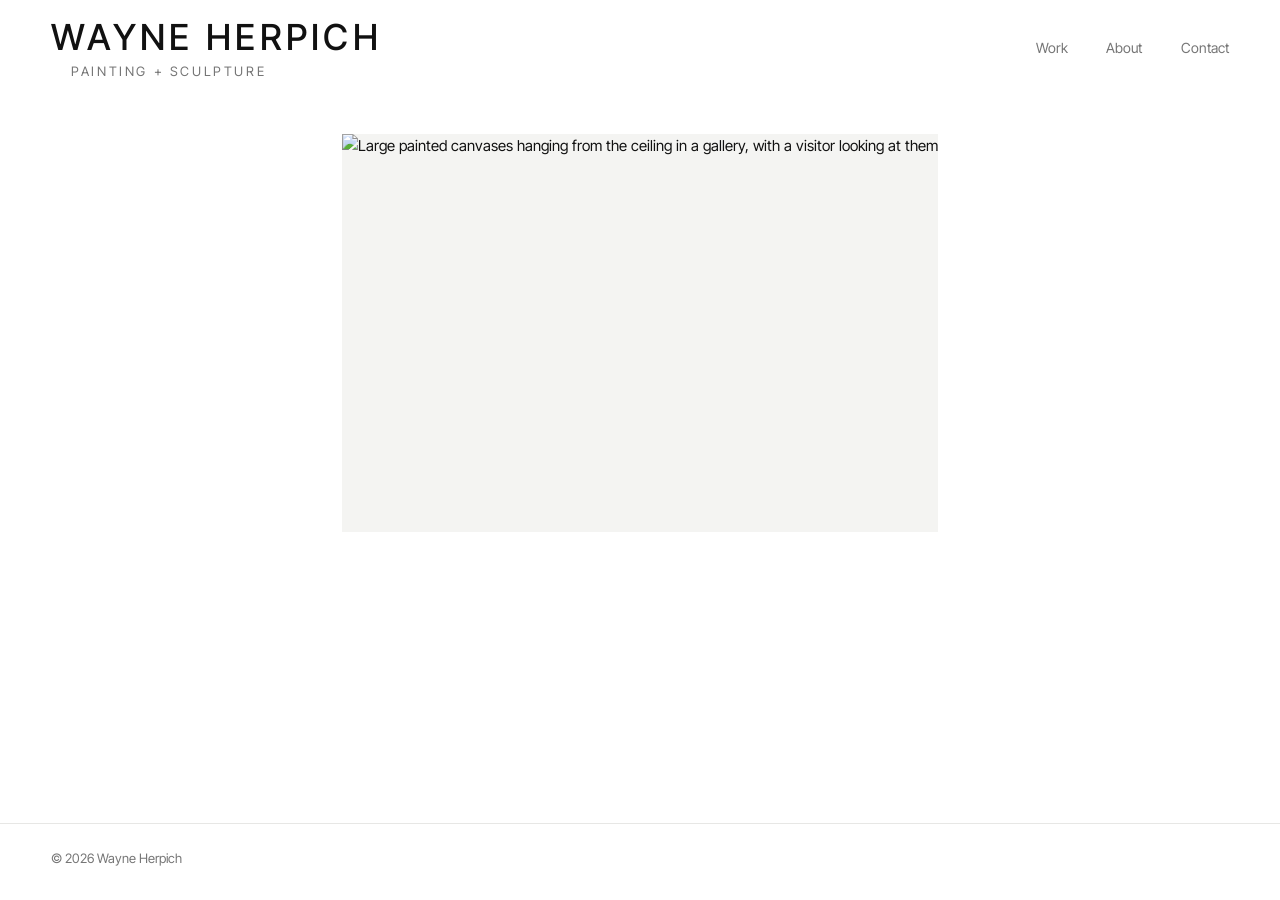
==== experiment03/index.html @ 949cf1e0 "experiment03: first version of the site A gallery-style site built from content.js, based on experim" ====
<!DOCTYPE html>
<html lang="en">
<head>
  <meta charset="utf-8">
  <meta name="viewport" content="width=device-width, initial-scale=1">
  <title>Wayne Herpich</title>
  <meta name="description" content="Paintings by Wayne Herpich, a painter based in Torrington, Connecticut.">
  <meta name="theme-color" content="#ffffff">
  <meta property="og:type" content="website">
  <meta property="og:title" content="Wayne Herpich">
  <meta property="og:image" content="https://wayneherpich.com/images/DSC_5943_0002.jpg">
  <link rel="icon" href="data:image/svg+xml,%3Csvg xmlns='http://www.w3.org/2000/svg' viewBox='0 0 64 64'%3E%3Crect width='64' height='64' fill='%23ffffff'/%3E%3Ctext x='32' y='42' font-family='Helvetica,Arial,sans-serif' font-size='26' font-weight='500' letter-spacing='1' text-anchor='middle' fill='%23111111'%3EWH%3C/text%3E%3C/svg%3E">
  <link rel="preconnect" href="https://fonts.googleapis.com">
  <link rel="preconnect" href="https://fonts.gstatic.com" crossorigin>
  <link href="https://fonts.googleapis.com/css2?family=Inter+Tight:ital,wght@0,300;0,400;0,500;1,300&display=swap" rel="stylesheet">
  <link rel="preconnect" href="https://wayneherpich.com">
  <link rel="stylesheet" href="styles.css">
  <script src="content.js" defer></script>
  <script src="site.js" defer></script>
</head>
<body data-page="home">
  <a class="skip" href="#main">Skip to content</a>
  <header class="site-header"></header>
  <main id="main"></main>
  <footer class="site-footer"></footer>
  <noscript><p class="noscript">This site needs JavaScript to show the paintings. You can also see them at <a href="https://wayneherpich.com/">wayneherpich.com</a>.</p></noscript>
</body>
</html>
---- experiment03/styles.css ----
/* ==========================================================================
   Wayne Herpich — gallery site
   Design tokens first, then shared parts, then each page.
   ========================================================================== */

:root {
  --bg: #ffffff;
  --wall: #f4f4f2;        /* placeholder behind images while they load */
  --ink: #111111;
  --muted: #767676;
  --line: #e7e7e5;

  --font: "Inter Tight", "Helvetica Neue", Helvetica, Arial, sans-serif;

  --wrap: 1440px;
  --gutter: clamp(16px, 4vw, 56px);
  --header-h: 96px;

  /* Painting wall: minimum column width and the gaps between paintings */
  --cell: 240px;
  --wall-col-gap: clamp(20px, 3.5vw, 56px);
  --wall-row-gap: clamp(40px, 5.5vw, 88px);

  color-scheme: light;
}

@media (max-width: 560px) {
  :root { --cell: 130px; --header-h: 68px; }
}

/* ---------- Base ---------- */

*, *::before, *::after { box-sizing: border-box; }

html { -webkit-text-size-adjust: 100%; }

body {
  margin: 0;
  min-height: 100vh;
  display: flex;
  flex-direction: column;
  background: var(--bg);
  color: var(--ink);
  font: 400 15px/1.55 var(--font);
  -webkit-font-smoothing: antialiased;
  overflow-x: hidden;
}

main { flex: 1; }

img { display: block; max-width: 100%; }
a { color: inherit; text-decoration: none; }
button { font: inherit; color: inherit; background: none; border: 0; padding: 0; cursor: pointer; }
h1, h2, h3, p { margin: 0; }
h1, h2, h3 { font-weight: 400; }

:focus-visible { outline: 1px solid var(--ink); outline-offset: 4px; }

.wrap {
  width: 100%;
  max-width: var(--wrap);
  margin: 0 auto;
  padding: 0 var(--gutter);
}

.skip {
  position: absolute;
  left: 12px;
  top: -60px;
  z-index: 100;
  padding: 8px 14px;
  background: var(--ink);
  color: var(--bg);
}
.skip:focus { top: 12px; }

.sr-only {
  position: absolute;
  width: 1px;
  height: 1px;
  overflow: hidden;
  clip-path: inset(50%);
  white-space: nowrap;
}

.noscript { padding: 48px var(--gutter); color: var(--muted); }
.noscript a { text-decoration: underline; }

/* Small uppercase label used for headings across the site */
.label {
  font-size: 12px;
  font-weight: 500;
  letter-spacing: 0.12em;
  text-transform: uppercase;
  color: var(--muted);
}

.link-line {
  background: linear-gradient(currentColor, currentColor) 0 100% / 0 1px no-repeat;
  transition: background-size 0.3s ease;
  padding-bottom: 1px;
}
.link-line:hover, .link-line[aria-current="page"] { background-size: 100% 1px; }

/* ---------- Header ---------- */

.header-inner {
  height: var(--header-h);
  display: flex;
  align-items: center;
  justify-content: space-between;
  gap: 24px;
}

.wordmark {
  font-size: clamp(26px, 2.8vw, 40px);
  font-weight: 500;
  letter-spacing: 0.12em;
  text-transform: uppercase;
  white-space: nowrap;
  line-height: 1.1;
}
.wordmark-tagline {
  display: block;
  margin-top: 6px;
  padding-left: 20px;
  font-size: 13px;
  font-weight: 400;
  letter-spacing: 0.2em;
  color: var(--muted);
}

.site-nav { display: flex; gap: clamp(18px, 3vw, 40px); }
.site-nav a { font-size: 14px; color: var(--muted); transition: color 0.2s; }
.site-nav a:hover, .site-nav a[aria-current="page"] { color: var(--ink); }

@media (max-width: 560px) {
  .wordmark { font-size: 18px; letter-spacing: 0.08em; }
  .wordmark-tagline { margin-top: 3px; padding-left: 16px; font-size: 10px; letter-spacing: 0.14em; }
  .site-nav { gap: 16px; }
  .site-nav a { font-size: 13px; }
}

/* ---------- Footer ---------- */

.site-footer { margin-top: clamp(72px, 10vw, 140px); }
.footer-inner {
  display: flex;
  flex-wrap: wrap;
  justify-content: space-between;
  gap: 12px 32px;
  padding-top: 24px;
  padding-bottom: 32px;
  border-top: 1px solid var(--line);
  font-size: 13px;
  color: var(--muted);
}

/* ---------- Page heading (series, About) ---------- */

.page-head {
  display: flex;
  flex-wrap: wrap;
  align-items: baseline;
  justify-content: space-between;
  gap: 8px 24px;
  padding: clamp(32px, 6vw, 88px) 0 clamp(28px, 4vw, 48px);
}
.page-title {
  font-size: clamp(28px, 3.6vw, 44px);
  font-weight: 300;
  line-height: 1.1;
  letter-spacing: -0.01em;
}
.page-meta { font-size: 14px; color: var(--muted); }
.page-desc { flex-basis: 100%; max-width: 60ch; margin-top: 8px; color: var(--muted); }

/* ---------- Home ---------- */

.home-image {
  margin: 0 auto;
  padding-top: clamp(8px, 3vw, 40px);
  display: flex;
  justify-content: center;
}
.home-image img {
  width: auto;
  height: auto;
  max-width: 100%;
  max-height: calc(100svh - var(--header-h) - 64px);
  background: var(--wall);
}

/* ---------- Series cards (Work page) ---------- */

.work-page { padding-top: clamp(8px, 3vw, 40px); }

.series-cards {
  list-style: none;
  margin: 0;
  padding: 0;
  display: grid;
  grid-template-columns: repeat(auto-fill, minmax(min(100%, 300px), 1fr));
  gap: clamp(40px, 5vw, 72px) clamp(20px, 3vw, 40px);
}
.series-card { display: block; }
.series-card-wall {
  aspect-ratio: 4 / 3;
  display: flex;
  align-items: center;
  justify-content: center;
  padding: 9%;
  background: var(--wall);
  overflow: hidden;
}
.series-card-wall img {
  max-width: 100%;
  max-height: 100%;
  width: auto;
  height: auto;
  object-fit: contain;
  box-shadow: 0 1px 2px rgba(0, 0, 0, 0.08), 0 8px 24px rgba(0, 0, 0, 0.08);
  transition: transform 0.6s cubic-bezier(.2,.7,.2,1);
}
.series-card:hover .series-card-wall img { transform: scale(1.025); }
.series-card-text {
  display: flex;
  justify-content: space-between;
  align-items: baseline;
  gap: 12px;
  padding-top: 14px;
}
.series-card-title { font-size: 17px; }
.series-card-count { font-size: 13px; color: var(--muted); white-space: nowrap; }

/* ---------- Series page ---------- */

.series-tabs {
  display: flex;
  gap: 28px;
  overflow-x: auto;
  scrollbar-width: none;
  padding-bottom: 2px;
  margin-bottom: clamp(36px, 5vw, 64px);
  border-bottom: 1px solid var(--line);
}
.series-tabs::-webkit-scrollbar { display: none; }
.series-tabs a {
  flex-shrink: 0;
  padding: 10px 0 12px;
  margin-bottom: -1px;
  font-size: 14px;
  color: var(--muted);
  border-bottom: 1px solid transparent;
  transition: color 0.2s, border-color 0.2s;
}
.series-tabs a:hover { color: var(--ink); }
.series-tabs a[aria-current="page"] { color: var(--ink); border-bottom-color: var(--ink); }

/*
 * The wall: an even grid of cells. Each painting sits centred at the bottom
 * of its cell, so a row of paintings shares a baseline like a hang. Paintings
 * are sized by area rather than height: site.js sets --r (width / height) and
 * --rw (its square root), so a tall narrow strip ends up taller and a wide
 * painting wider, and each has about the same presence on the wall.
 */
.wall {
  display: grid;
  grid-template-columns: repeat(auto-fill, minmax(var(--cell), 1fr));
  gap: var(--wall-row-gap) var(--wall-col-gap);
  align-items: end;
}

.work {
  container-type: inline-size;
  display: flex;
  justify-content: center;
}
/* An image marked `wide: true` in content.js (e.g. a panorama) takes a whole row. */
.work-wide { grid-column: 1 / -1; }
.work-inner {
  --r: 1;
  --rw: 1;
  width: min(100%, calc(82cqi * var(--rw)));
  text-align: left;
  cursor: zoom-in;
}
.work-frame {
  display: block;
  aspect-ratio: var(--r);
  background: var(--wall);
  overflow: hidden;
}
.work-frame img {
  width: 100%;
  height: 100%;
  object-fit: cover;
  opacity: 0;
  transition: opacity 0.6s ease;
}
.work-frame img.is-loaded { opacity: 1; }

.work-caption {
  display: block;
  padding-top: 12px;
  font-size: 13px;
  line-height: 1.45;
  color: var(--muted);
}
.work-caption .num { font-variant-numeric: tabular-nums; }
.work-caption .title { color: var(--ink); font-style: italic; font-weight: 300; }
.work-inner:hover .work-caption .num { color: var(--ink); }

.series-pager {
  display: flex;
  justify-content: space-between;
  gap: 24px;
  margin-top: clamp(72px, 9vw, 128px);
  padding-top: 24px;
  border-top: 1px solid var(--line);
  font-size: 14px;
}
.series-pager a { display: flex; flex-direction: column; gap: 2px; }
.series-pager .next { text-align: right; margin-left: auto; }
.series-pager .label { font-size: 11px; }
.series-pager a:hover .pager-title { text-decoration: underline; text-underline-offset: 4px; }
.pager-title { font-size: 17px; }

.not-found { padding: 80px 0; }
.not-found p { margin-top: 12px; color: var(--muted); }
.not-found a { text-decoration: underline; }

/* ---------- Viewer (series page) ---------- */

.viewer {
  width: 100%;
  height: 100%;
  max-width: none;
  max-height: none;
  margin: 0;
  padding: 0;
  border: 0;
  background: var(--bg);
  color: var(--ink);
  overflow: hidden;
}
.viewer[open] {
  display: grid;
  grid-template-rows: auto minmax(0, 1fr) auto;
  animation: viewer-in 0.3s ease;
}
.viewer::backdrop { background: var(--bg); }
@keyframes viewer-in { from { opacity: 0; } to { opacity: 1; } }
@media (prefers-reduced-motion: reduce) { .viewer[open] { animation: none; } }

.viewer-top, .viewer-bottom {
  display: flex;
  align-items: center;
  justify-content: space-between;
  gap: 16px;
  padding: 18px var(--gutter);
  font-size: 14px;
}
.viewer-bottom { padding-bottom: max(18px, env(safe-area-inset-bottom)); align-items: flex-end; }
.viewer-series { color: var(--muted); }
.viewer-close { display: flex; align-items: center; gap: 8px; color: var(--muted); transition: color 0.2s; }
.viewer-close:hover { color: var(--ink); }
.viewer-close svg, .viewer-arrows svg {
  width: 18px;
  height: 18px;
  fill: none;
  stroke: currentColor;
  stroke-width: 1.4;
  stroke-linecap: round;
  stroke-linejoin: round;
}

.viewer-stage {
  display: flex;
  align-items: center;
  justify-content: center;
  min-height: 0;
  padding: 0 var(--gutter);
  touch-action: pan-y;
}
.viewer-img {
  max-width: 100%;
  max-height: 100%;
  width: auto;
  height: auto;
  object-fit: contain;
  user-select: none;
  -webkit-user-drag: none;
  transition: opacity 0.25s;
}
.viewer-img.is-loading { opacity: 0; }

.viewer-caption { color: var(--muted); line-height: 1.5; }
.viewer-caption .title { color: var(--ink); font-style: italic; font-weight: 300; }
.viewer-arrows { display: flex; gap: 8px; flex-shrink: 0; }
.viewer-arrows button {
  display: grid;
  place-items: center;
  width: 44px;
  height: 44px;
  border: 1px solid var(--line);
  border-radius: 50%;
  transition: border-color 0.2s;
}
.viewer-arrows button:hover { border-color: var(--ink); }

/* ---------- About ---------- */

.two-col {
  display: grid;
  grid-template-columns: minmax(0, 5fr) minmax(0, 7fr);
  gap: clamp(40px, 7vw, 120px);
  align-items: start;
}
@media (max-width: 860px) {
  .two-col { grid-template-columns: 1fr; }
}

.bio p {
  max-width: 46ch;
  font-size: clamp(17px, 1.5vw, 19px);
  font-weight: 300;
  line-height: 1.6;
}
.bio p + p { margin-top: 1em; }
.bio a { text-decoration: underline; text-decoration-color: var(--line); text-underline-offset: 3px; }
.bio a:hover { text-decoration-color: currentColor; }

.about-photo { margin: clamp(32px, 4vw, 48px) 0 0; }
.about-photo img { width: 100%; height: auto; background: var(--wall); }

.cv { display: grid; gap: clamp(40px, 4.5vw, 60px); }
.cv-group .label { padding-bottom: 12px; border-bottom: 1px solid var(--line); }
.cv > .cv-group > .label { font-size: 15px; }
.cv-subhead {
  margin: 0;
  padding: 24px 0 10px;
  border-bottom: 1px solid var(--line);
  font-size: 14px;
  font-weight: 300;
}
.cv-list { list-style: none; margin: 0; padding: 0; }
.cv-item {
  display: grid;
  grid-template-columns: 4rem minmax(0, 1fr);
  gap: 16px;
  padding: 13px 0;
  border-bottom: 1px solid var(--line);
}
.cv-year { font-size: 14px; color: var(--muted); font-variant-numeric: tabular-nums; }
.cv-title { font-size: 15px; }
.cv-title a { text-decoration: underline; text-decoration-color: var(--line); text-underline-offset: 3px; }
.cv-title a:hover { text-decoration-color: currentColor; }
.cv-detail { display: block; font-size: 14px; color: var(--muted); }
.cv-group.quoted .cv-title { font-style: italic; font-weight: 300; }

@media (max-width: 560px) {
  .cv-item { grid-template-columns: 3rem minmax(0, 1fr); gap: 12px; }
}

/* ---------- Contact ---------- */

.contact-photo { margin: 0; padding-top: clamp(8px, 3vw, 40px); }
.contact-photo img {
  width: auto;
  height: auto;
  max-width: 100%;
  max-height: calc(100svh - var(--header-h) - 64px);
  background: var(--wall);
}

/* Desktop: the photo on the left, the heading and details beside it. */
@media (min-width: 861px) {
  .contact-layout:has(.contact-photo) {
    display: grid;
    grid-template-columns: minmax(0, auto) minmax(max-content, 1fr);
    gap: clamp(40px, 6vw, 96px);
    align-items: start;
    padding-top: clamp(8px, 3vw, 40px);
  }
  .contact-layout .contact-photo { padding-top: 0; }
  .contact-layout:has(.contact-photo) .contact-list { grid-template-columns: 1fr; margin-top: 0; }
}

.contact-list {
  margin: clamp(32px, 6vw, 88px) 0 0;
  max-width: 1000px;
  display: grid;
  grid-template-columns: repeat(auto-fit, minmax(min(100%, 340px), 1fr));
  gap: 40px clamp(32px, 6vw, 96px);
}
.contact-item {
  padding-top: 20px;
  border-top: 1px solid var(--line);
}
.contact-item dt {
  margin-bottom: 12px;
  font-size: 12px;
  font-weight: 500;
  letter-spacing: 0.12em;
  text-transform: uppercase;
  color: var(--muted);
}
.contact-item dd {
  margin: 0;
  font-size: clamp(22px, 2.6vw, 34px);
  font-weight: 300;
  line-height: 1.25;
  overflow-wrap: anywhere;
}
.contact-item a {
  background: linear-gradient(currentColor, currentColor) 0 100% / 0 1px no-repeat;
  transition: background-size 0.3s ease;
}
.contact-item a:hover { background-size: 100% 1px; }
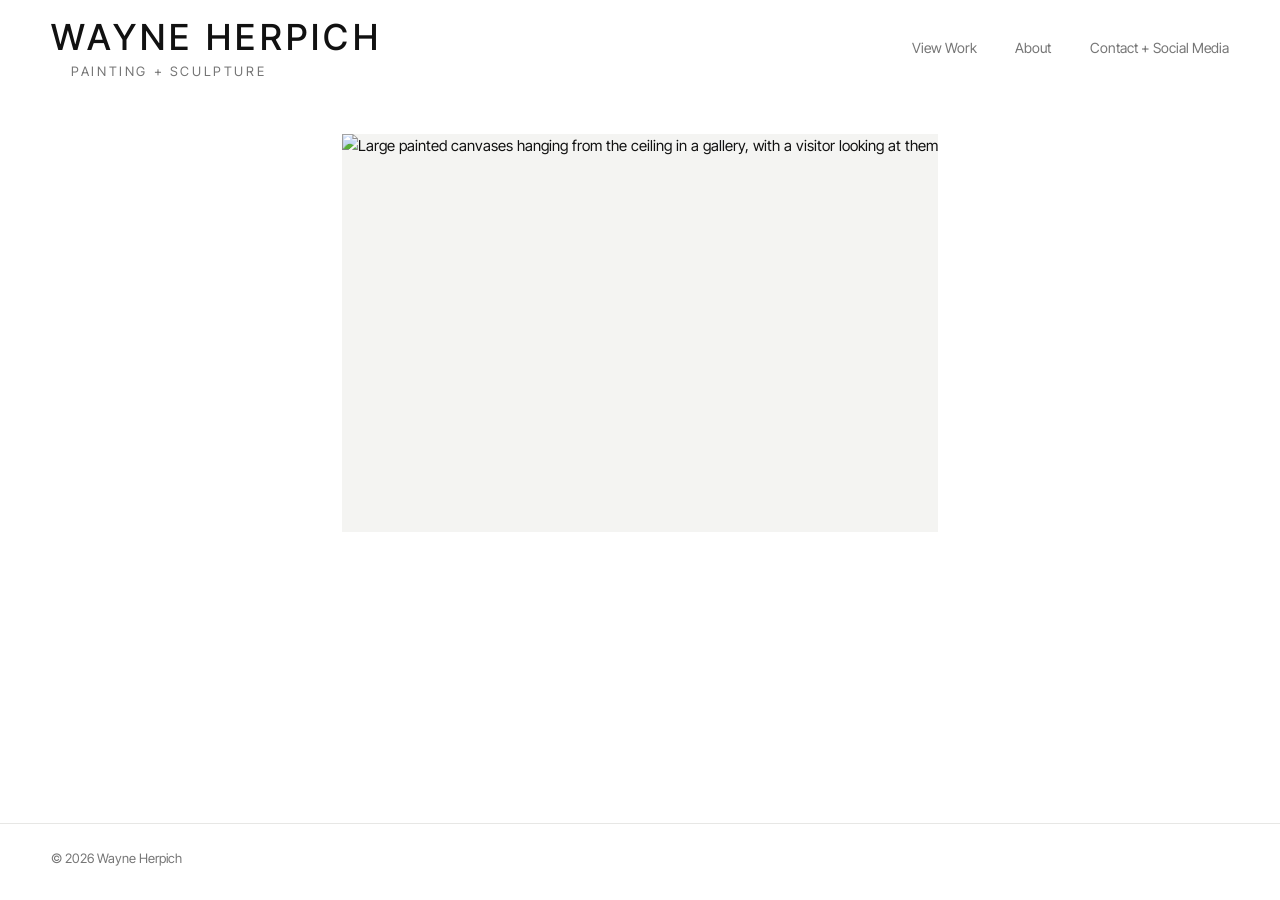
==== commit a07002ac: "experiment03: update meta tags for search and link previews - New descriptions that cover painting a" ====
--- a/experiment03/index.html
+++ b/experiment03/index.html
@@ -4,11 +4,19 @@
   <meta charset="utf-8">
   <meta name="viewport" content="width=device-width, initial-scale=1">
   <title>Wayne Herpich</title>
-  <meta name="description" content="Paintings by Wayne Herpich, a painter based in Torrington, Connecticut.">
+  <meta name="description" content="Wayne Herpich is a Connecticut-based artist working in painting and sculpture.">
   <meta name="theme-color" content="#ffffff">
+  <link rel="canonical" href="https://wayneherpich.com/">
   <meta property="og:type" content="website">
+  <meta property="og:site_name" content="Wayne Herpich">
   <meta property="og:title" content="Wayne Herpich">
-  <meta property="og:image" content="https://wayneherpich.com/images/DSC_5943_0002.jpg">
+  <meta property="og:description" content="Wayne Herpich is a Connecticut-based artist working in painting and sculpture.">
+  <meta property="og:url" content="https://wayneherpich.com/">
+  <meta property="og:image" content="https://wayneherpich.com/share.jpg">
+  <meta property="og:image:width" content="1200">
+  <meta property="og:image:height" content="630">
+  <meta property="og:image:alt" content="A painting by Wayne Herpich">
+  <meta name="twitter:card" content="summary_large_image">
   <link rel="icon" href="data:image/svg+xml,%3Csvg xmlns='http://www.w3.org/2000/svg' viewBox='0 0 64 64'%3E%3Crect width='64' height='64' fill='%23ffffff'/%3E%3Ctext x='32' y='42' font-family='Helvetica,Arial,sans-serif' font-size='26' font-weight='500' letter-spacing='1' text-anchor='middle' fill='%23111111'%3EWH%3C/text%3E%3C/svg%3E">
   <link rel="preconnect" href="https://fonts.googleapis.com">
   <link rel="preconnect" href="https://fonts.gstatic.com" crossorigin>
--- a/experiment03/styles.css
+++ b/experiment03/styles.css
@@ -131,8 +131,23 @@
 }
 
 .site-nav { display: flex; gap: clamp(18px, 3vw, 40px); }
-.site-nav a { font-size: 14px; color: var(--muted); transition: color 0.2s; }
+.site-nav a { font-size: 14px; color: var(--muted); white-space: nowrap; transition: color 0.2s; }
 .site-nav a:hover, .site-nav a[aria-current="page"] { color: var(--ink); }
+
+/* Too narrow for the menu beside the name, so it goes on a line below. */
+@media (max-width: 640px) {
+  :root { --header-h: 124px; }
+  .header-inner {
+    flex-direction: column;
+    align-items: flex-start;
+    justify-content: center;
+    gap: 12px;
+  }
+}
+@media (max-width: 560px) {
+  :root { --header-h: 96px; }
+  .header-inner { gap: 10px; }
+}
 
 @media (max-width: 560px) {
   .wordmark { font-size: 18px; letter-spacing: 0.08em; }
@@ -230,7 +245,6 @@
   gap: 12px;
   padding-top: 14px;
 }
-.series-card-title { font-size: 17px; }
 .series-card-count { font-size: 13px; color: var(--muted); white-space: nowrap; }
 
 /* ---------- Series page ---------- */
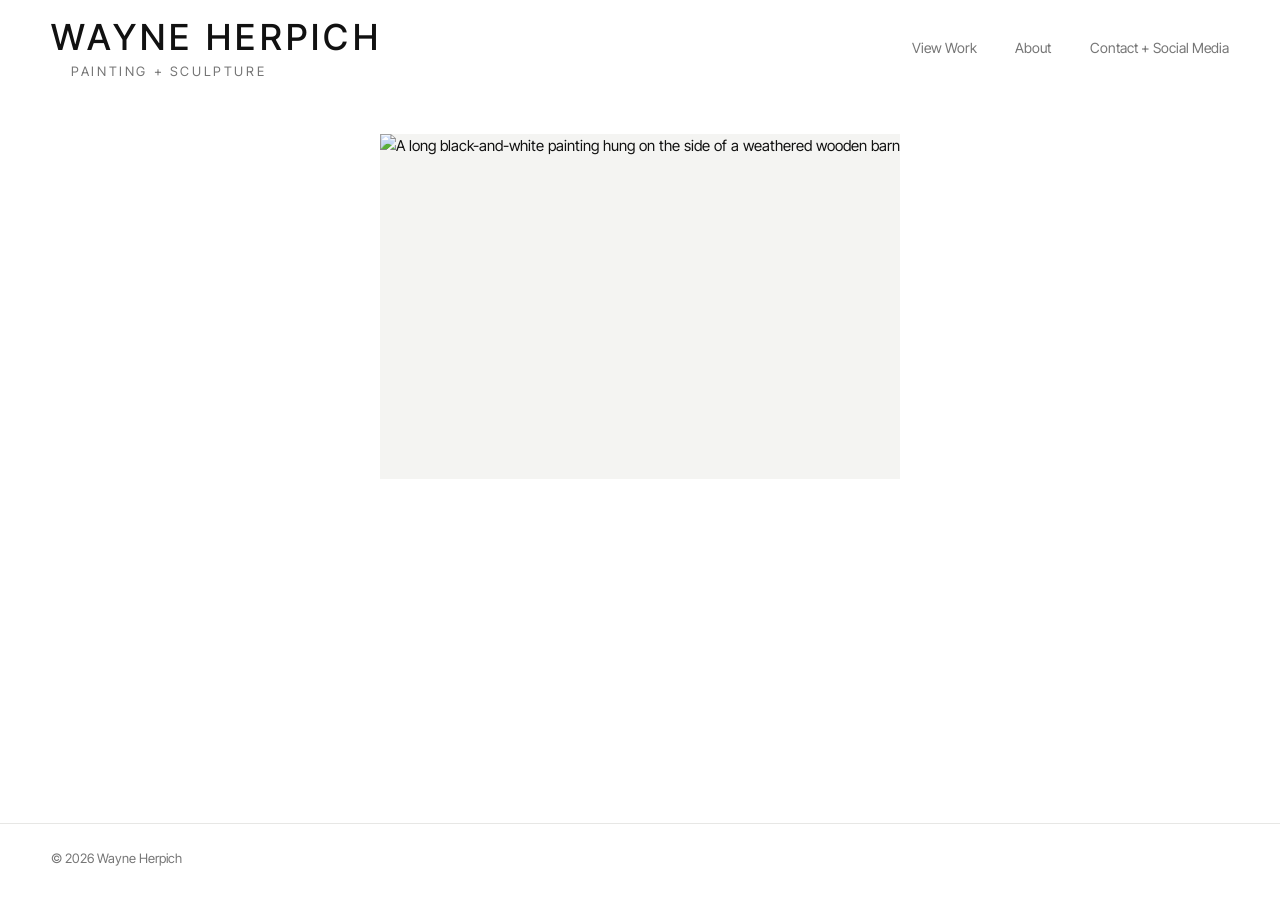
==== commit e64a3082: "experiment03: load fresh CSS and JS on every visit while testing GitHub Pages lets browsers keep fil" ====
--- a/experiment03/index.html
+++ b/experiment03/index.html
@@ -3,6 +3,9 @@
 <head>
   <meta charset="utf-8">
   <meta name="viewport" content="width=device-width, initial-scale=1">
+  <meta http-equiv="Cache-Control" content="no-cache, no-store, must-revalidate">
+  <meta http-equiv="Pragma" content="no-cache">
+  <meta http-equiv="Expires" content="0">
   <title>Wayne Herpich</title>
   <meta name="description" content="Wayne Herpich is a Connecticut-based artist working in painting and sculpture.">
   <meta name="theme-color" content="#ffffff">
@@ -22,9 +25,16 @@
   <link rel="preconnect" href="https://fonts.gstatic.com" crossorigin>
   <link href="https://fonts.googleapis.com/css2?family=Inter+Tight:ital,wght@0,300;0,400;0,500;1,300&display=swap" rel="stylesheet">
   <link rel="preconnect" href="https://wayneherpich.com">
-  <link rel="stylesheet" href="styles.css">
-  <script src="content.js" defer></script>
-  <script src="site.js" defer></script>
+  <!-- Testing: load the newest styles.css, content.js and site.js on every visit, never a copy the browser kept. -->
+  <script>
+    (function () {
+      var v = "?v=" + Date.now();
+      document.write('<link rel="stylesheet" href="styles.css' + v + '">' +
+        '<script src="content.js' + v + '" defer><\/script>' +
+        '<script src="site.js' + v + '" defer><\/script>');
+    })();
+  </script>
+  <noscript><link rel="stylesheet" href="styles.css"></noscript>
 </head>
 <body data-page="home">
   <a class="skip" href="#main">Skip to content</a>
